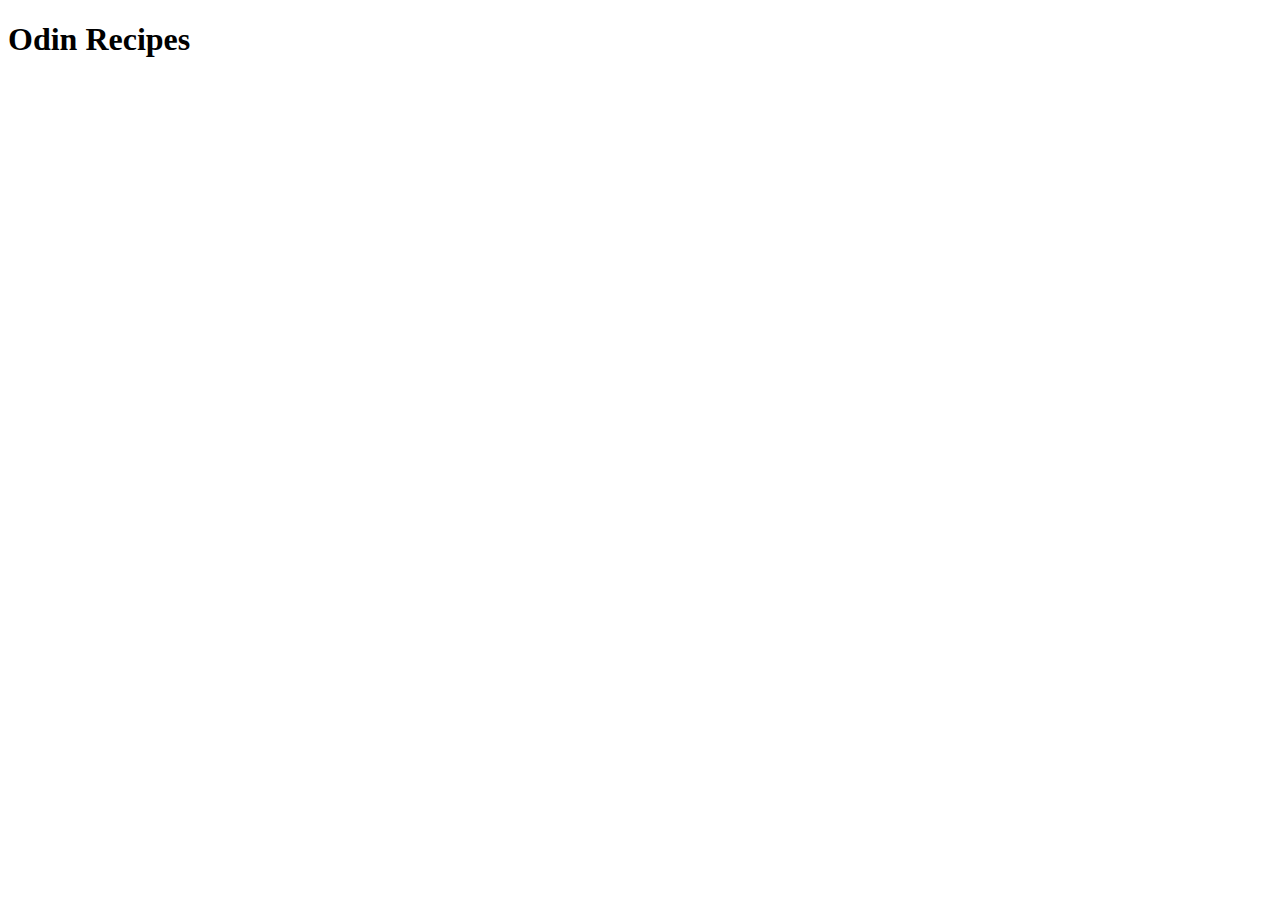
==== index.html @ a753f96d "Create index.html && recipes directory." ====
<!DOCTYPE html>
<html lang="en">
<head>
    <meta charset="UTF-8">
    <meta http-equiv="X-UA-Compatible" content="IE=edge">
    <meta name="viewport" content="width=device-width, initial-scale=1.0">
    <title>Odin Recipes</title>
</head>
<body>
    <h1>Odin Recipes</h1>
    
</body>
</html>
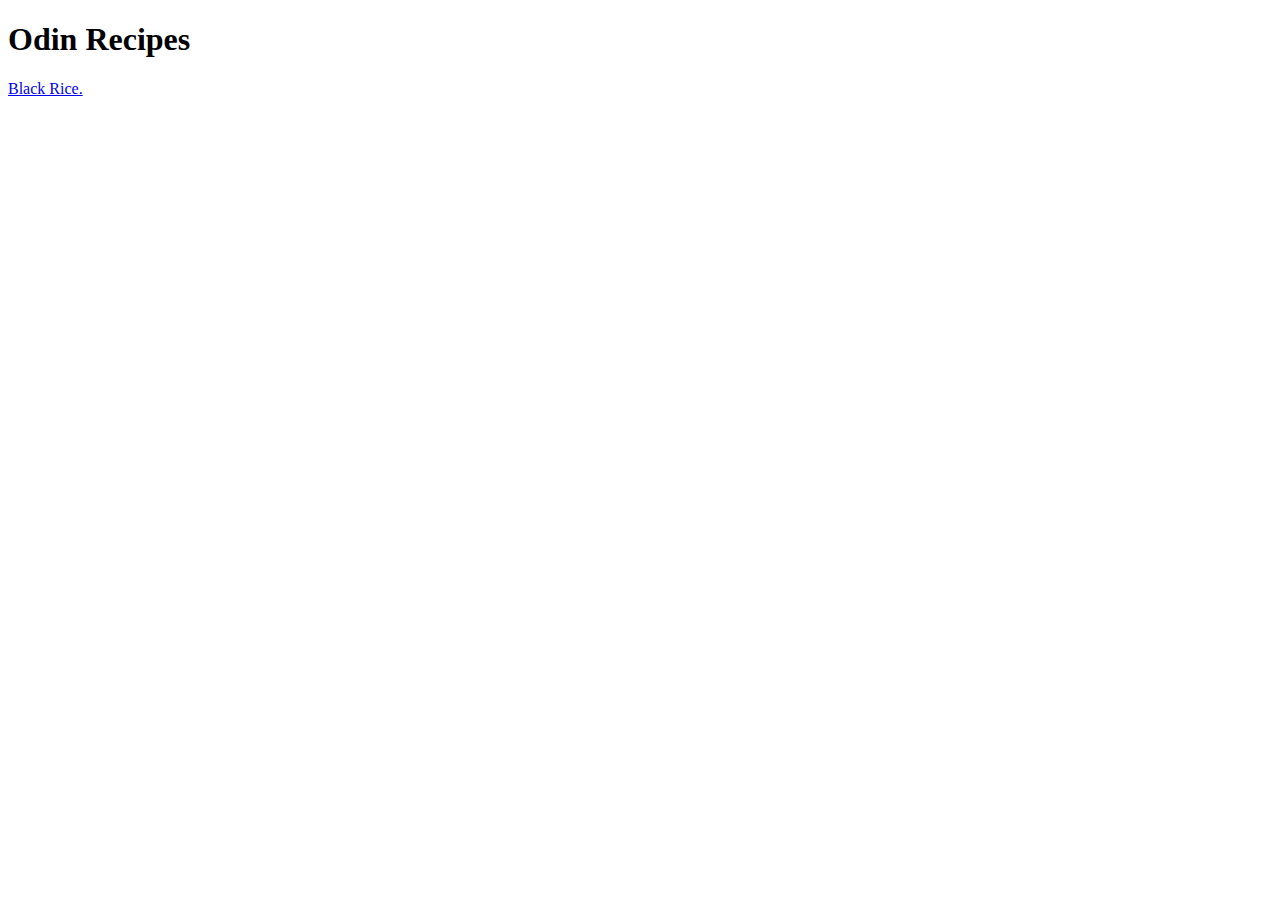
==== commit 58b23dc0: "Link blackRice.html." ====
--- a/index.html
+++ b/index.html
@@ -8,6 +8,8 @@
 </head>
 <body>
     <h1>Odin Recipes</h1>
+
+    <a href="../odin-recipes/recipes/blackRice.html">Black Rice.</a>
     
 </body>
 </html>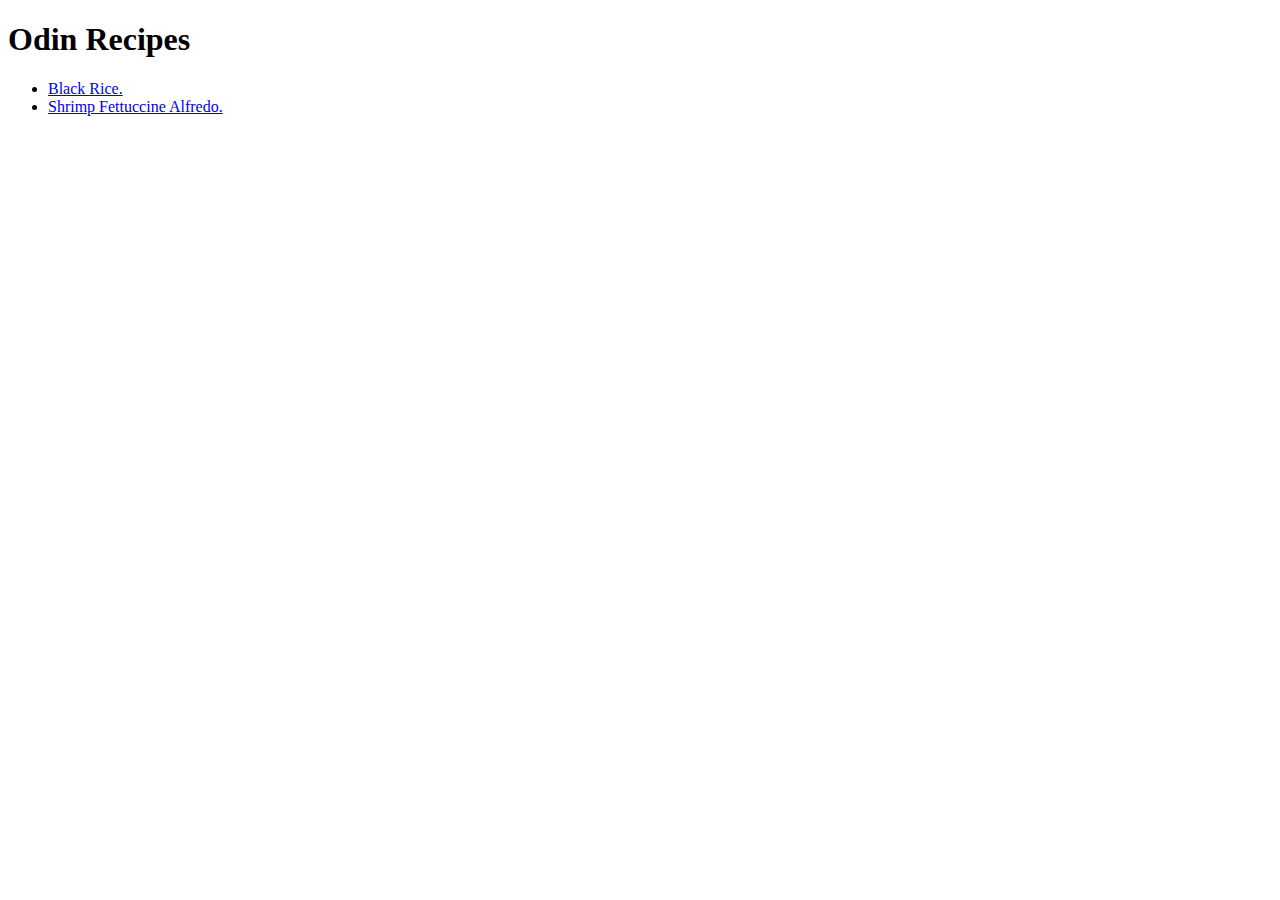
==== commit 3ca0b366: "Create shrimpFettuccineAlfredo.html && Edit index.html && Edit blackRice.html." ====
--- a/index.html
+++ b/index.html
@@ -1,15 +1,22 @@
 <!DOCTYPE html>
 <html lang="en">
+
 <head>
     <meta charset="UTF-8">
     <meta http-equiv="X-UA-Compatible" content="IE=edge">
     <meta name="viewport" content="width=device-width, initial-scale=1.0">
     <title>Odin Recipes</title>
 </head>
+
 <body>
     <h1>Odin Recipes</h1>
 
-    <a href="../odin-recipes/recipes/blackRice.html">Black Rice.</a>
-    
+    <ul>
+        <li><a href="../odin-recipes/recipes/blackRice.html">Black Rice.</a></li>
+        <li><a href="../odin-recipes/recipes/shrimpFettuccineAlfredo.html">Shrimp Fettuccine Alfredo.</a></li>
+    </ul>
+
+
 </body>
+
 </html>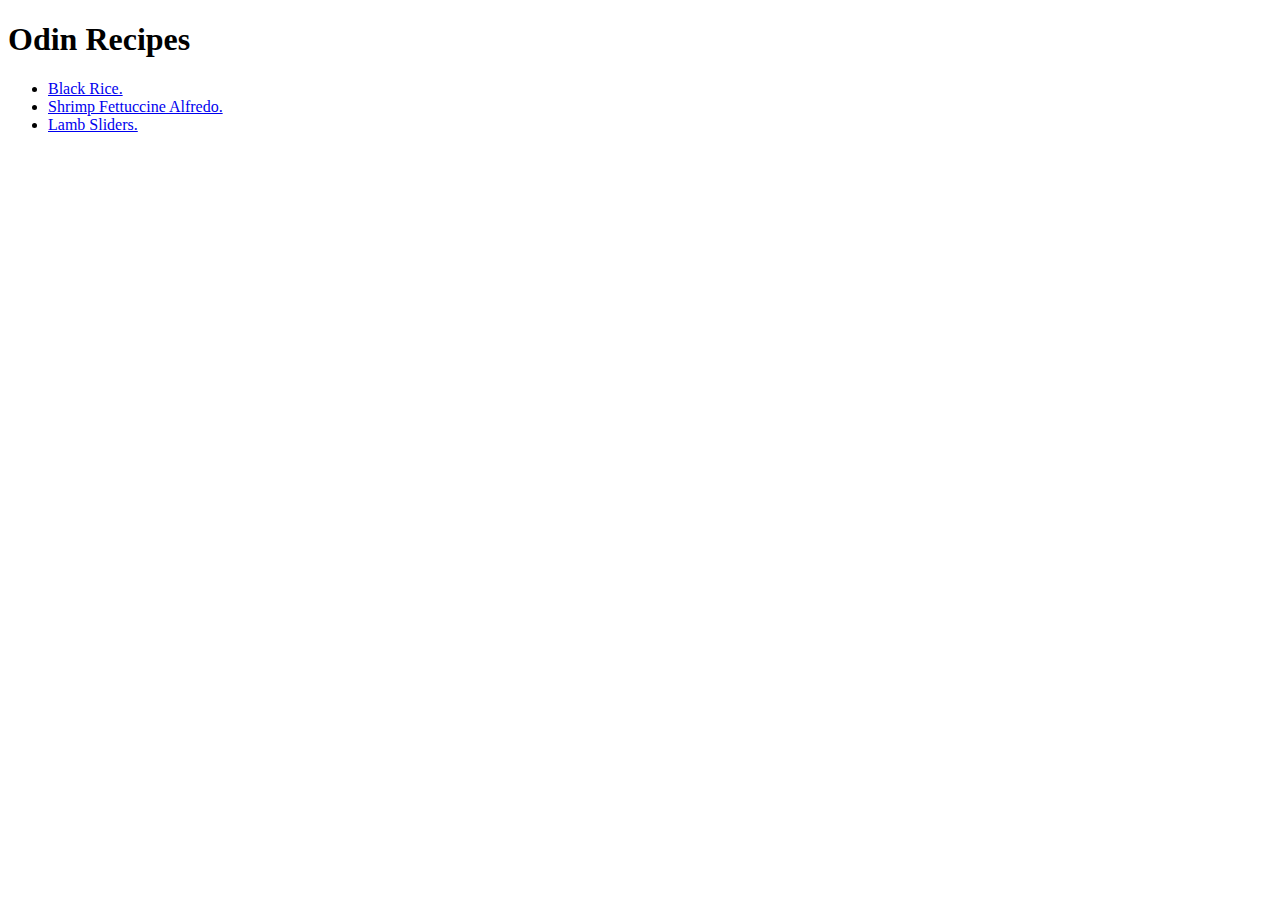
==== commit b2c3cd75: "Edit index.html." ====
--- a/index.html
+++ b/index.html
@@ -14,6 +14,7 @@
     <ul>
         <li><a href="../odin-recipes/recipes/blackRice.html">Black Rice.</a></li>
         <li><a href="../odin-recipes/recipes/shrimpFettuccineAlfredo.html">Shrimp Fettuccine Alfredo.</a></li>
+        <li><a href="../odin-recipes/recipes/lambSliders.html">Lamb Sliders.</a></li>
     </ul>
 
 
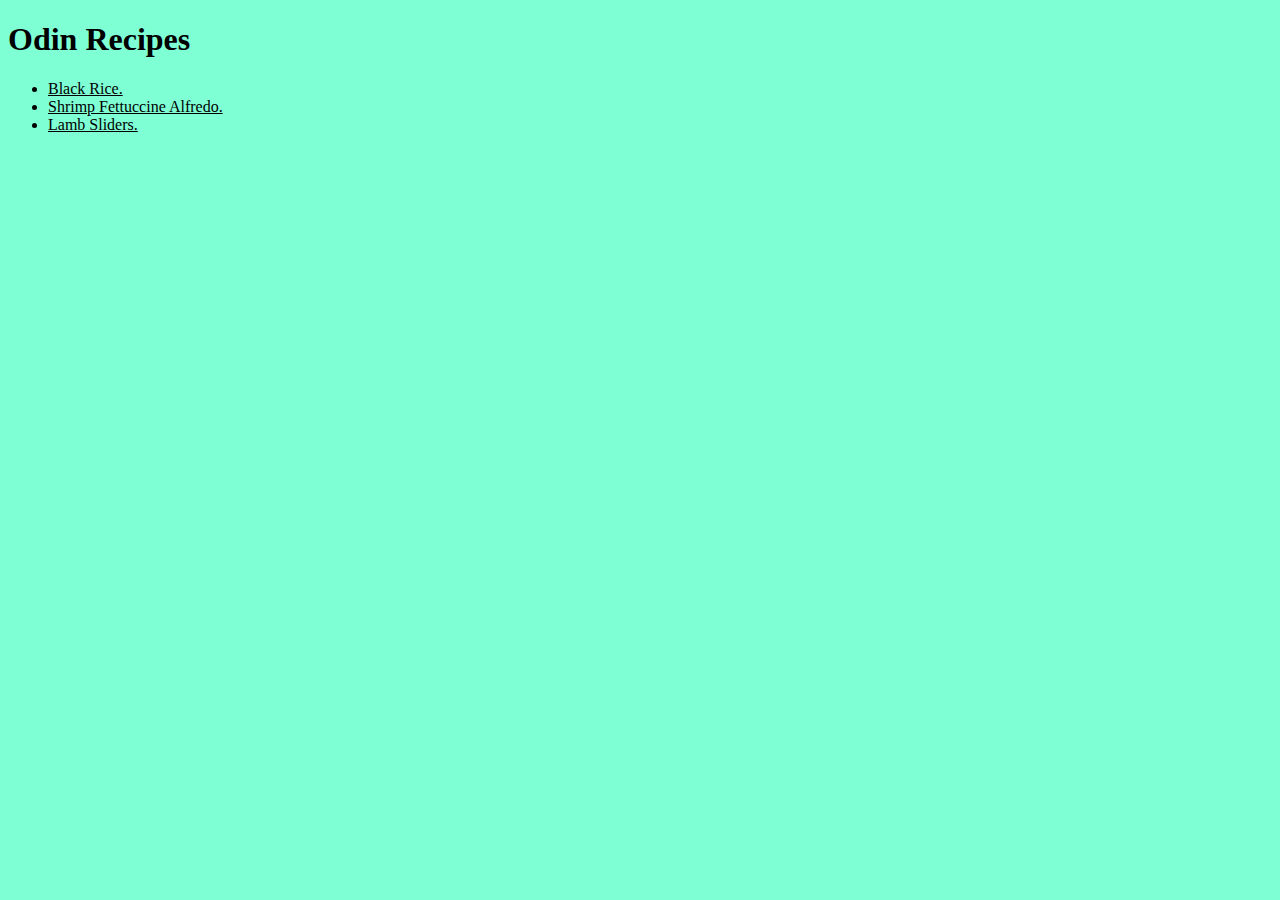
==== commit 16c5e50a: "Edited index.html && Edited style.css." ====
--- a/index.html
+++ b/index.html
@@ -5,6 +5,7 @@
     <meta charset="UTF-8">
     <meta http-equiv="X-UA-Compatible" content="IE=edge">
     <meta name="viewport" content="width=device-width, initial-scale=1.0">
+    <link rel="stylesheet" href="./css/style.css">
     <title>Odin Recipes</title>
 </head>
 
--- a/css/style.css
+++ b/css/style.css
@@ -0,0 +1,4 @@
+* {
+    background-color: aquamarine;
+    color: black;
+}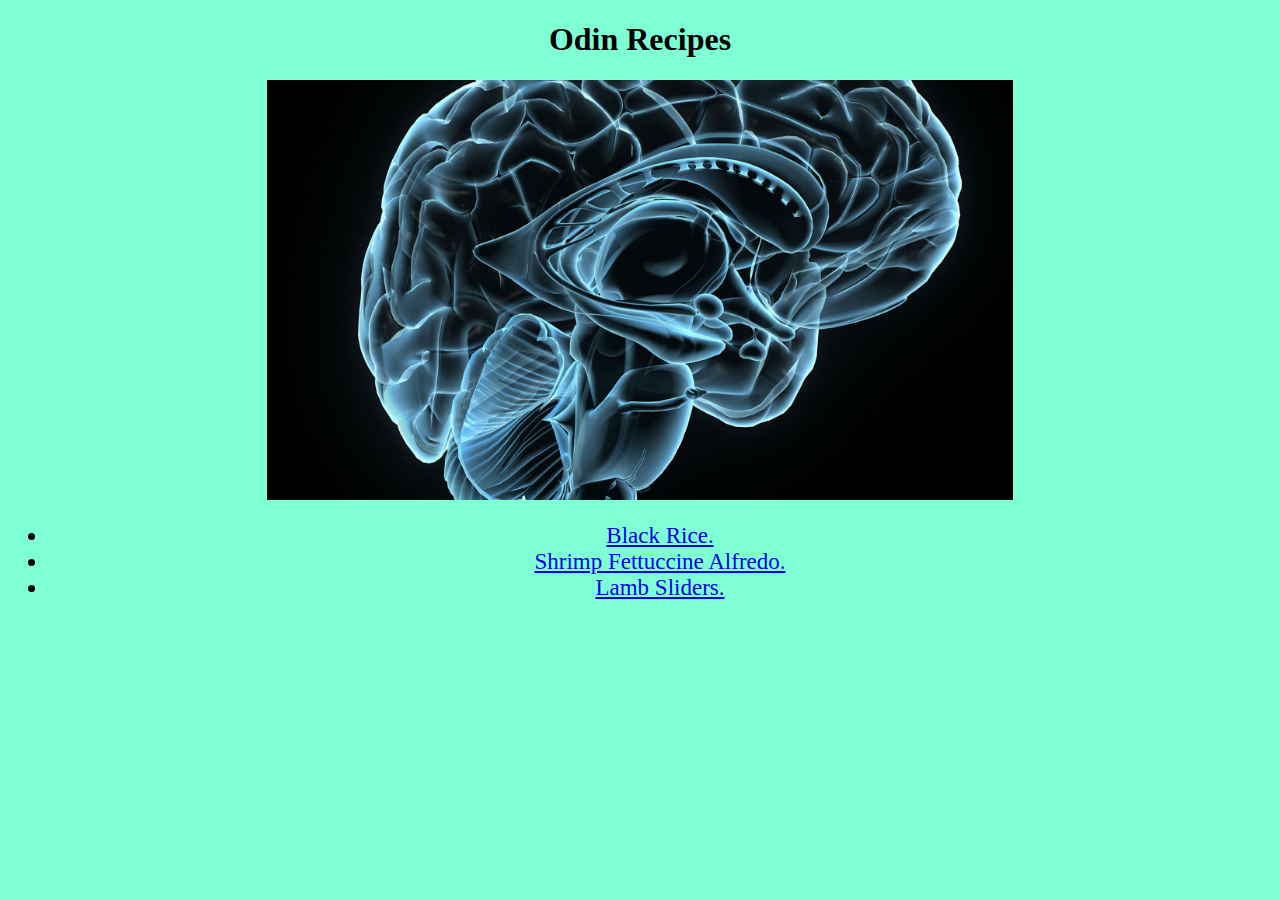
==== commit ab55f99d: "Edited index.html && Edited style.css." ====
--- a/index.html
+++ b/index.html
@@ -11,6 +11,7 @@
 
 <body>
     <h1>Odin Recipes</h1>
+    <img src="./images/humanBrain.jpg" alt="Human brain image." class="humanBrain">
 
     <ul>
         <li><a href="../odin-recipes/recipes/blackRice.html">Black Rice.</a></li>
--- a/css/style.css
+++ b/css/style.css
@@ -1,4 +1,21 @@
-* {
+body {
     background-color: aquamarine;
     color: black;
+}
+
+h1 {
+    text-align: center;
+}
+
+ul {
+    text-align: center;
+    font-size: 23px;
+}
+
+.humanBrain {
+    display: block;
+    margin-left: auto;
+    margin-right: auto;
+    width: auto;
+    height: 420px;
 }